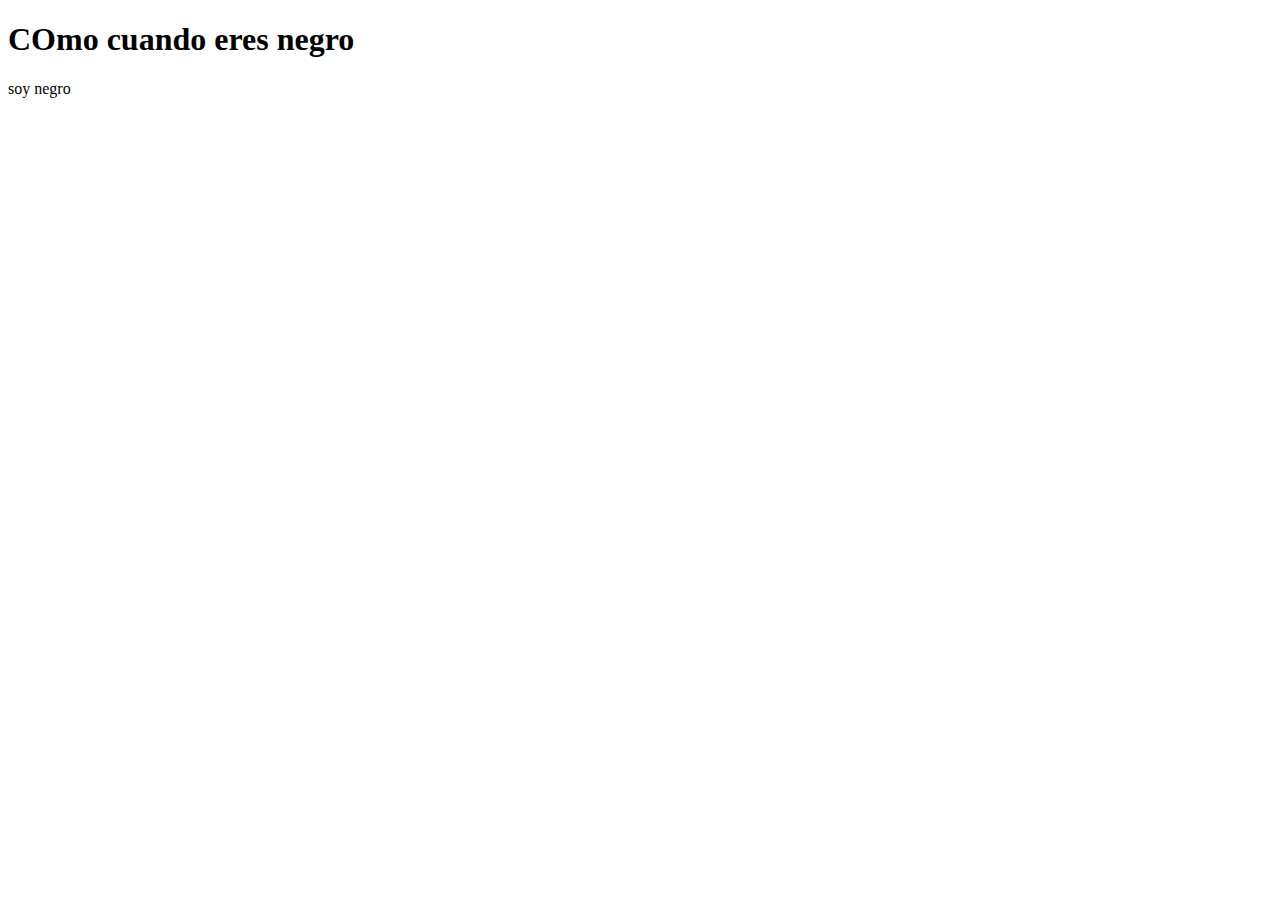
==== balbaro99.html @ 32c59513 "soi negro uwu" ====
<!DOCTYPE html>
<html lang="en">
<head>
    <meta charset="UTF-8">
    <link rel="stylessheet" href="css/estilos.css">
    <meta http-equiv="X-UA-Compatible" content="IE=edge">
    <meta name="viewport" content="width=device-width, initial-scale=1.0">
    <title>Balbaro nuebe nuebe</title>
</head>
<body>
    <h1>COmo cuando eres negro</h1>
    <p>soy negro</p>
</body>
</html>
---- css/estilos.css ----
body
{
    color:red;
    text-align: center;
    font-family: "Arial";
}
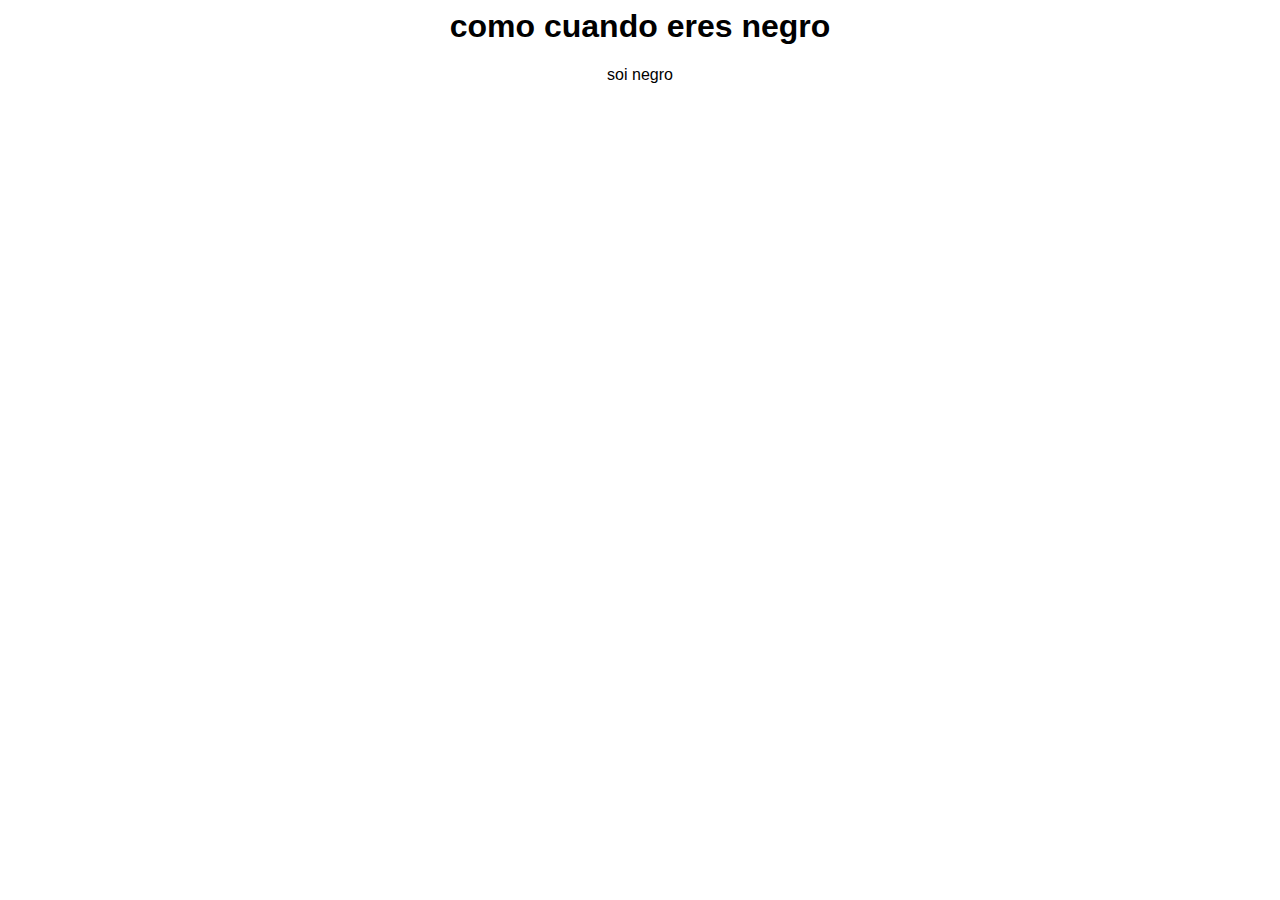
==== commit 508af62d: "commitculom" ====
--- a/balbaro99.html
+++ b/balbaro99.html
@@ -1,14 +1,17 @@
-<!DOCTYPE html>
-<html lang="en">
-<head>
-    <meta charset="UTF-8">
-    <link rel="stylessheet" href="css/estilos.css">
-    <meta http-equiv="X-UA-Compatible" content="IE=edge">
-    <meta name="viewport" content="width=device-width, initial-scale=1.0">
-    <title>Balbaro nuebe nuebe</title>
-</head>
-<body>
-    <h1>COmo cuando eres negro</h1>
-    <p>soy negro</p>
-</body>
+<html>
+    <head>
+        <title>El titulo del post</title>
+        <link rel="stylesheet" href="css/estilos.css" />
+    </head>
+    <body>
+        <div id="container">
+        <div id="cabecera">
+
+            </div>
+            <div id="post">
+                <h1>como cuando eres negro</h1>
+            <p>soi negro</p>
+        </div>
+        </div>
+    </body>
 </html>--- a/css/estilos.css
+++ b/css/estilos.css
@@ -1,6 +1,6 @@
 body
 {
-    color:red;
+    color:black;
     text-align: center;
     font-family: "Arial";
 }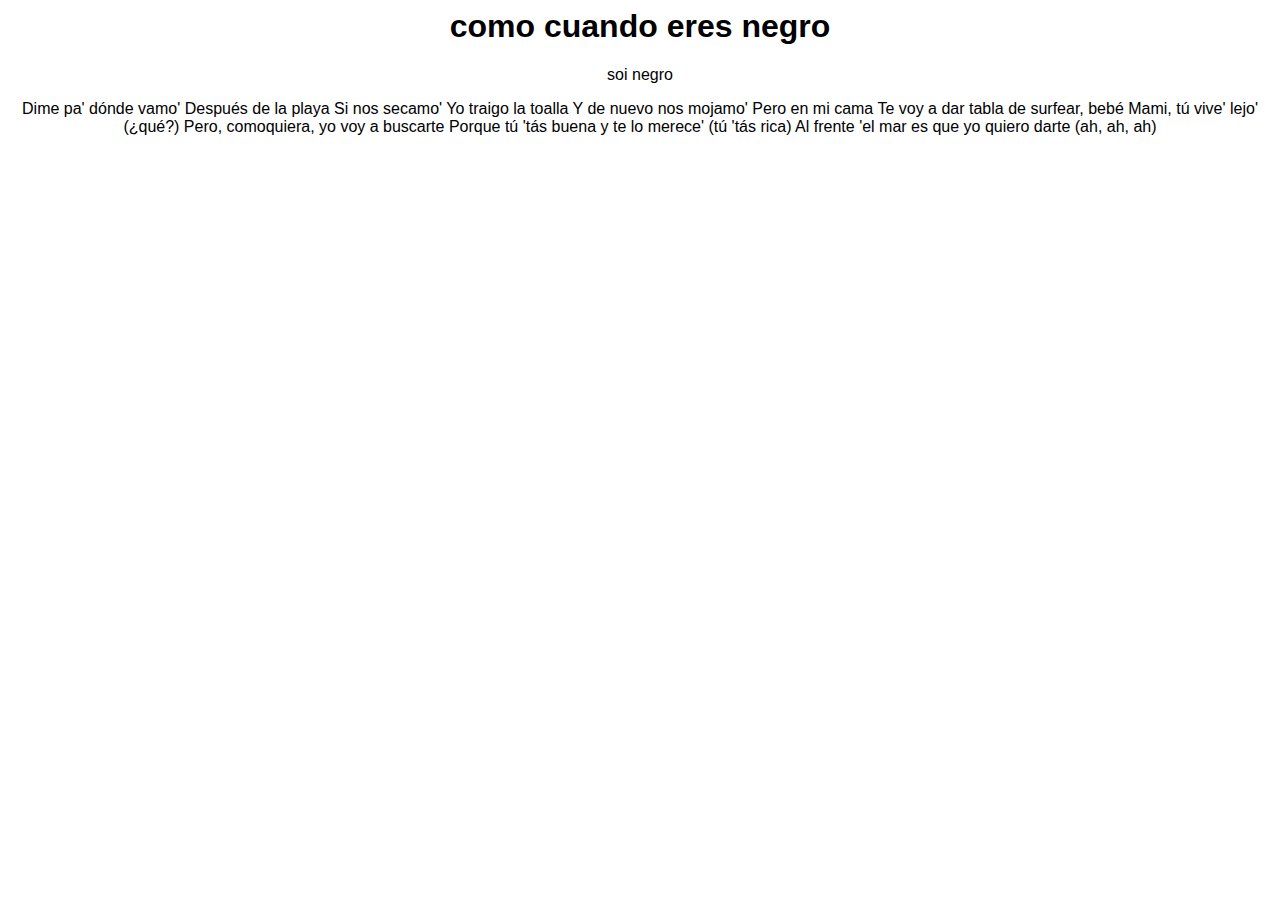
==== commit 253eef7e: "baboni? D:" ====
--- a/balbaro99.html
+++ b/balbaro99.html
@@ -11,6 +11,19 @@
             <div id="post">
                 <h1>como cuando eres negro</h1>
             <p>soi negro</p>
+            <p>Dime pa' dónde vamo'
+                Después de la playa
+                Si nos secamo'
+                Yo traigo la toalla
+                
+                Y de nuevo nos mojamo'
+                Pero en mi cama
+                Te voy a dar tabla de surfear, bebé
+                
+                Mami, tú vive' lejo' (¿qué?)
+                Pero, comoquiera, yo voy a buscarte
+                Porque tú 'tás buena y te lo merece' (tú 'tás rica)
+                Al frente 'el mar es que yo quiero darte (ah, ah, ah)</p>
         </div>
         </div>
     </body>
